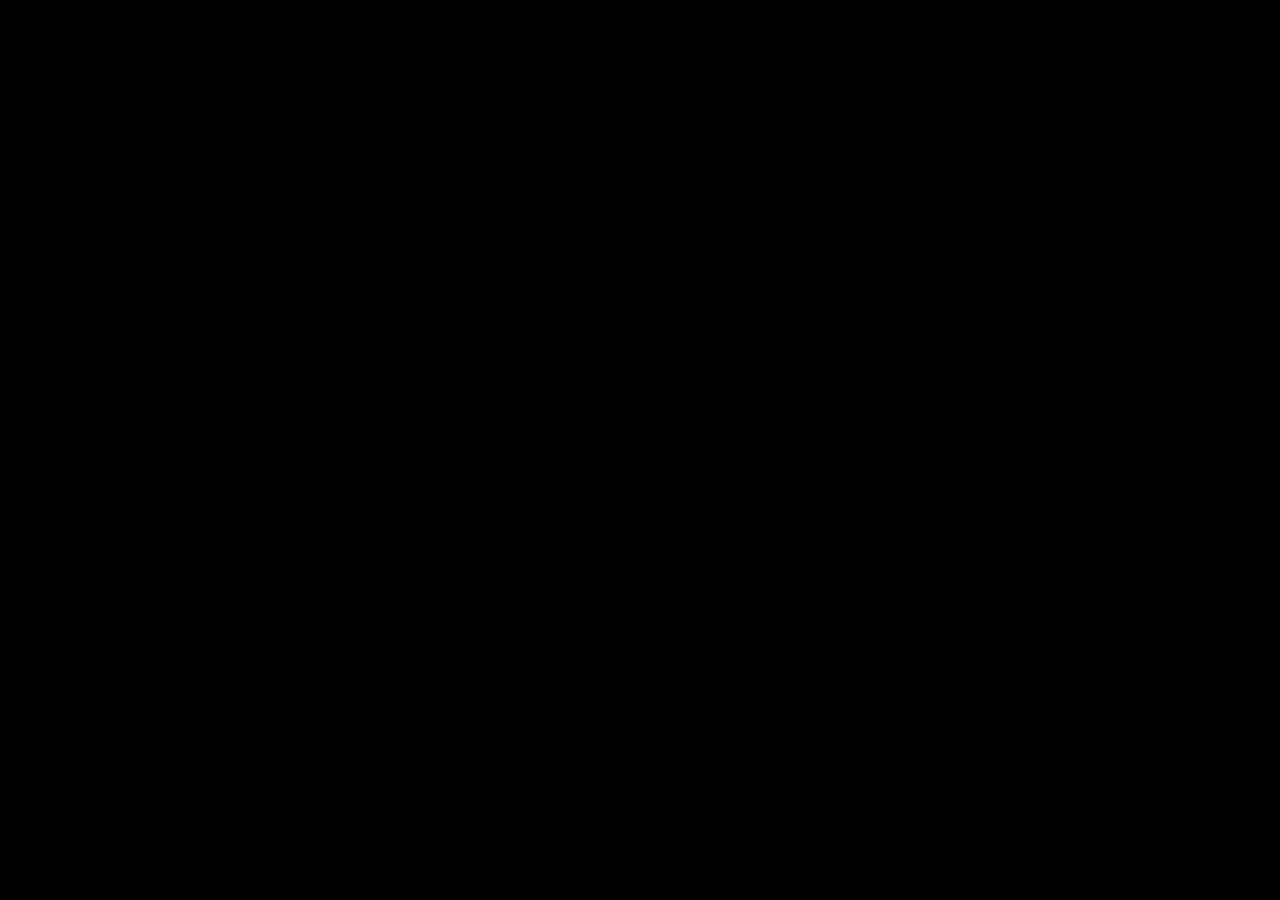
==== index.html @ b046c85d "Initial valhallabridge static host. One folder per card under p/<slug>, catalog index, and a writer " ====
<!DOCTYPE html>
<html lang="en">
<head>
  <meta charset="UTF-8">
  <meta name="viewport" content="width=device-width, initial-scale=1">
  <meta name="theme-color" content="#000000">
  <meta name="color-scheme" content="dark">
  <title>valhallabridge</title>
  <style>
    html, body { margin: 0; background: #000; min-height: 100%; }
  </style>
</head>
<body></body>
</html>
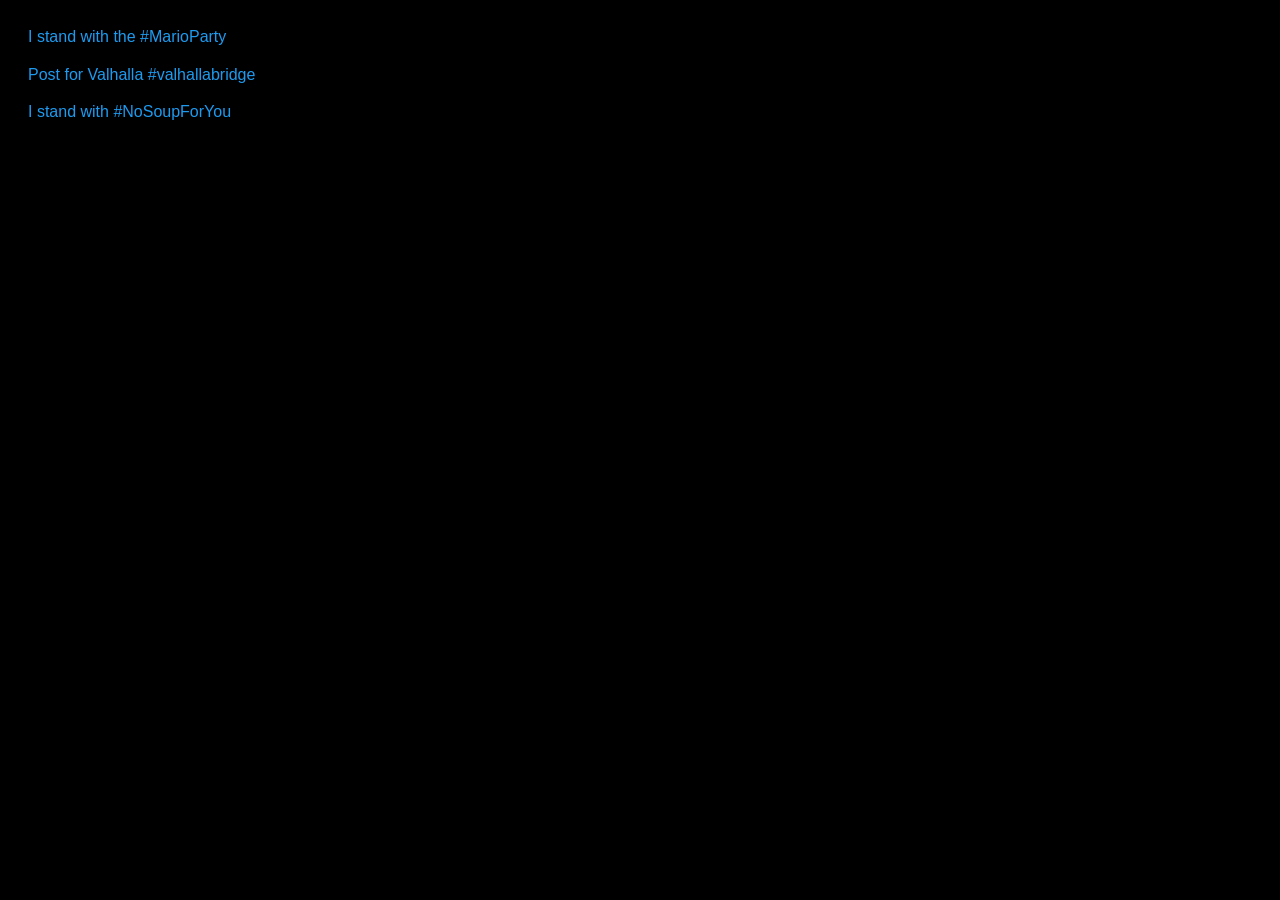
==== commit 8ec48efe: "Show a simple card index on the homepage. Blue links on black; each path still opens the X composer." ====
--- a/index.html
+++ b/index.html
@@ -7,8 +7,28 @@
   <meta name="color-scheme" content="dark">
   <title>valhallabridge</title>
   <style>
-    html, body { margin: 0; background: #000; min-height: 100%; }
+    html, body {
+      margin: 0;
+      background: #000;
+      color: #1d9bf0;
+      min-height: 100%;
+      font: 16px/1.6 -apple-system, BlinkMacSystemFont, "Segoe UI", Roboto, Helvetica, Arial, sans-serif;
+    }
+    ul {
+      margin: 0;
+      padding: 24px 28px 48px;
+      list-style: none;
+    }
+    li { margin: 0 0 12px; }
+    a { color: #1d9bf0; text-decoration: none; }
+    a:hover { text-decoration: underline; }
   </style>
 </head>
-<body></body>
+<body>
+  <ul>
+    <li><a href="/p/mario-party/">I stand with the #MarioParty</a></li>
+    <li><a href="/p/valhallabridge/">Post for Valhalla #valhallabridge</a></li>
+    <li><a href="/p/nosoupforyou/">I stand with #NoSoupForYou</a></li>
+  </ul>
+</body>
 </html>
